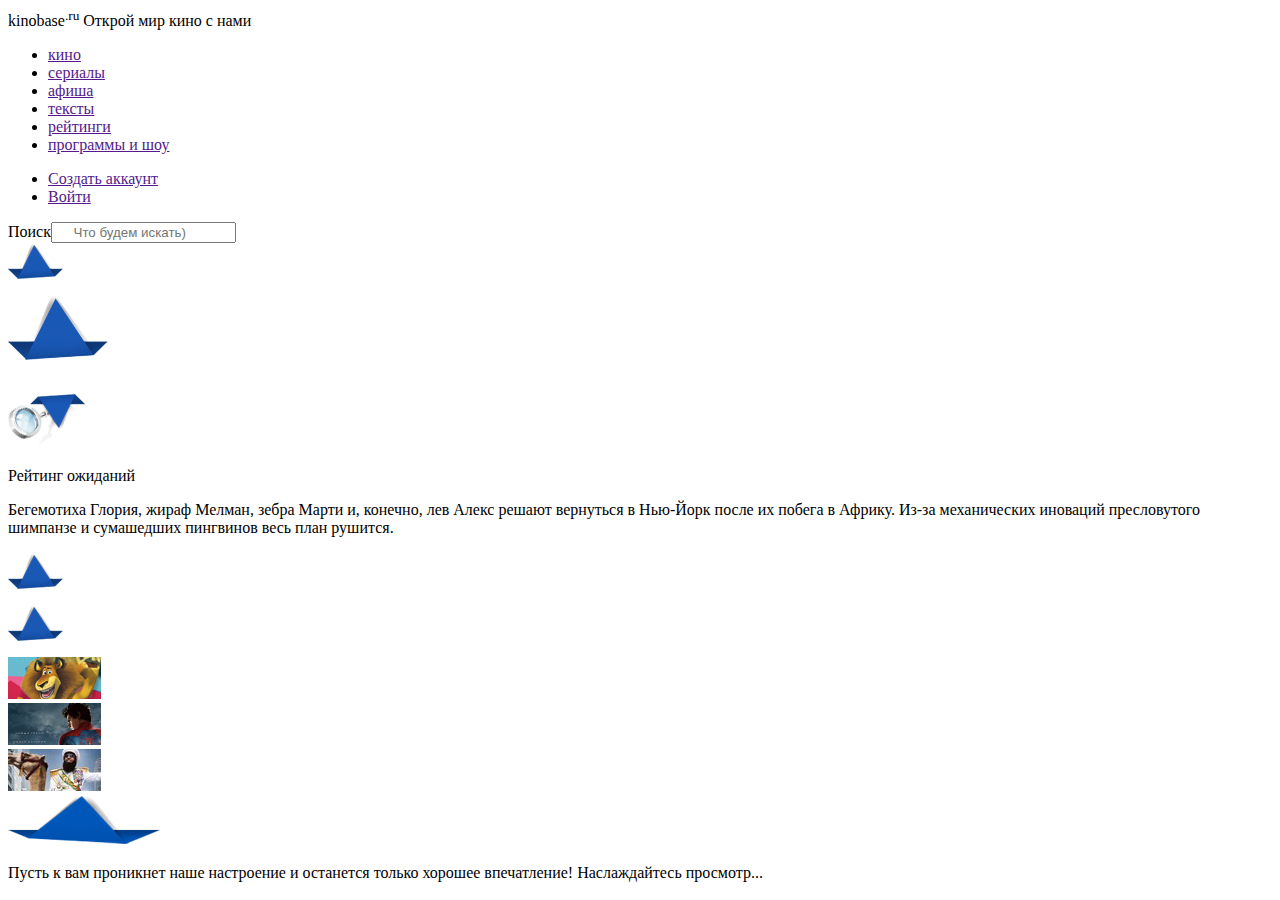
==== homework-3/index.html @ 389592e4 "Update index.html" ====
<!DOCTYPE html>
<html lang="ru">
<head>
	<meta charset="utf-8">
	<meta name="viewport" content="width=device-width, initial-scale=1">
	<title>kinobase</title>
	<link rel="stylesheet" href="css/style.css">
</head>
<body>
	<header>
		<span class="nameplate">kinobase<sup>.ru</sup></span>
		<span class="nameplate-2">Открой мир кино с нами</span>
		<nav>
			<ul class="menu">
				<li><a href="">кино</a></li>
				<li><a href="">сериалы</a></li>
				<li><a href="">афиша</a></li>
				<li><a href="">тексты</a></li>
				<li><a href="">рейтинги</a></li>
				<li><a href="">программы и шоу</a></li>
			</ul>
		</nav>
	</header>
	<section>
		<div class="strip-1">
			<div class="container-enter">
				<ul class="enter">
					<li><a href="" class="border-a">Создать аккаунт</a></li>
					<li><a href="">Войти</a></li>
				</ul>
			</div>
			<div class="container-search">
				<form>
					<label><span class="search">Поиск</span><input class="input" type="text" name="film" placeholder="     Что будем искать)"></label>
				</form>
			</div>
			<div><img src="images/corner_bottom.png" class="corner-bot"></div>
			<div><img src="images/big_corner_bottom.png" class="corner-big"></div>
			<div><img src="images/corner_search.png" class="corner-search"></div>
		</div>
	</section>
	<section>
		<div class="strip-2">
			<div class="container-rating"><p class="rating">Рейтинг ожиданий</p></div>
		</div>
	</section>
	<section>
		<div class="strip-3"></div>
		<div class="container-for-poster">
			<div class="poster"></div>
			<div class="container-item">
				<!--<div class="">
					<p class="text-mad text-mad-2">Мадагаскар 3</p>
					<p class="text-mad">Madagascar 3: Europe's Most Wanted </p>
				</div>-->
				<p class="container-item-text">Бегемотиха Глория, жираф Мелман, зебра Марти и, конечно, лев Алекс решают вернуться в Нью-Йорк после их побега в Африку. Из-за механических иноваций пресловутого шимпанзе и сумашедших пингвинов весь план рушится.</p>
				<div class="top-right-corner"><img src="images/corner_bottom.png"></div>
				<div class="midlle-left-corner"><img src="images/corner_bottom.png"></div>
			</div>
			<div class="triple-poster">
				<div class="smll-image"><img src="images/madagaskar_1.png"></div>
				<div class="smll-image"><img src="images/madagaskar_2.png"></div>
				<div class="smll-image"><img src="images/madagaskar_3.png"></div>
			</div>
			<div><img src="images/big_corner_2.png" class="corner-short"></div>
		</div>
		<div class="strip-4"></div>
	</section>
	<main><p class="text-wish">Пусть к вам проникнет наше настроение и останется только хорошее впечатление! <span class="bold">Наслаждайтесь просмотр...</span></p></main>	
</body>
</html>
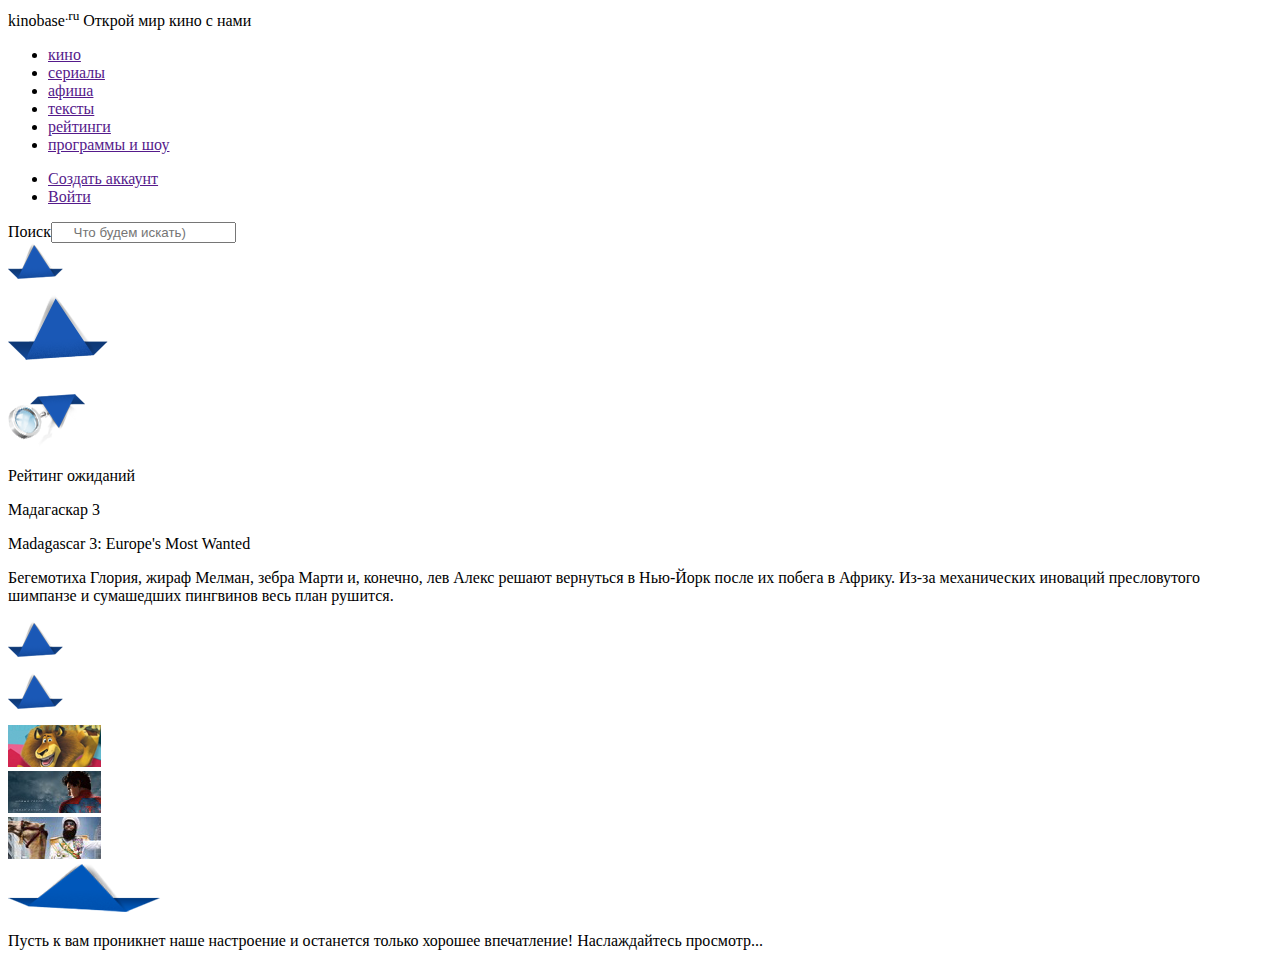
==== commit 93000386: "adding changes" ====
--- a/homework-3/index.html
+++ b/homework-3/index.html
@@ -49,10 +49,10 @@
 		<div class="container-for-poster">
 			<div class="poster"></div>
 			<div class="container-item">
-				<!--<div class="">
+				<div class="">
 					<p class="text-mad text-mad-2">Мадагаскар 3</p>
 					<p class="text-mad">Madagascar 3: Europe's Most Wanted </p>
-				</div>-->
+				</div>
 				<p class="container-item-text">Бегемотиха Глория, жираф Мелман, зебра Марти и, конечно, лев Алекс решают вернуться в Нью-Йорк после их побега в Африку. Из-за механических иноваций пресловутого шимпанзе и сумашедших пингвинов весь план рушится.</p>
 				<div class="top-right-corner"><img src="images/corner_bottom.png"></div>
 				<div class="midlle-left-corner"><img src="images/corner_bottom.png"></div>
--- a/homework-3/css/style.css
+++ b/homework-3/css/style.css
@@ -0,0 +1,71 @@
+<!DOCTYPE html>
+<html lang="ru">
+<head>
+	<meta charset="utf-8">
+	<meta name="viewport" content="width=device-width, initial-scale=1">
+	<title>kinobase</title>
+	<link rel="stylesheet" href="css/style.css">
+</head>
+<body>
+	<header>
+		<span class="nameplate">kinobase<sup>.ru</sup></span>
+		<span class="nameplate-2">Открой мир кино с нами</span>
+		<nav>
+			<ul class="menu">
+				<li><a href="">кино</a></li>
+				<li><a href="">сериалы</a></li>
+				<li><a href="">афиша</a></li>
+				<li><a href="">тексты</a></li>
+				<li><a href="">рейтинги</a></li>
+				<li><a href="">программы и шоу</a></li>
+			</ul>
+		</nav>
+	</header>
+	<section>
+		<div class="strip-1">
+			<div class="container-enter">
+				<ul class="enter">
+					<li><a href="" class="border-a">Создать аккаунт</a></li>
+					<li><a href="">Войти</a></li>
+				</ul>
+			</div>
+			<div class="container-search">
+				<form>
+					<label><span class="search">Поиск</span><input class="input" type="text" name="film" placeholder="     Что будем искать)"></label>
+				</form>
+			</div>
+			<div><img src="images/corner_bottom.png" class="corner-bot"></div>
+			<div><img src="images/big_corner_bottom.png" class="corner-big"></div>
+			<div><img src="images/corner_search.png" class="corner-search"></div>
+		</div>
+	</section>
+	<section>
+		<div class="strip-2">
+			<div class="container-rating"><p class="rating">Рейтинг ожиданий</p></div>
+		</div>
+	</section>
+	<section>
+		<div class="strip-3"></div>
+		<div class="container-for-poster">
+			<div class="poster"></div>
+			<div class="container-item">
+				<!--<div class="">
+					<p class="text-mad text-mad-2">Мадагаскар 3</p>
+					<p class="text-mad">Madagascar 3: Europe's Most Wanted </p>
+				</div>-->
+				<p class="container-item-text">Бегемотиха Глория, жираф Мелман, зебра Марти и, конечно, лев Алекс решают вернуться в Нью-Йорк после их побега в Африку. Из-за механических иноваций пресловутого шимпанзе и сумашедших пингвинов весь план рушится.</p>
+				<div class="top-right-corner"><img src="images/corner_bottom.png"></div>
+				<div class="midlle-left-corner"><img src="images/corner_bottom.png"></div>
+			</div>
+			<div class="triple-poster">
+				<div class="smll-image"><img src="images/madagaskar_1.png"></div>
+				<div class="smll-image"><img src="images/madagaskar_2.png"></div>
+				<div class="smll-image"><img src="images/madagaskar_3.png"></div>
+			</div>
+			<div><img src="images/big_corner_2.png" class="corner-short"></div>
+		</div>
+		<div class="strip-4"></div>
+	</section>
+	<main><p class="text-wish">Пусть к вам проникнет наше настроение и останется только хорошее впечатление! <span class="bold">Наслаждайтесь просмотр...</span></p></main>	
+</body>
+</html>
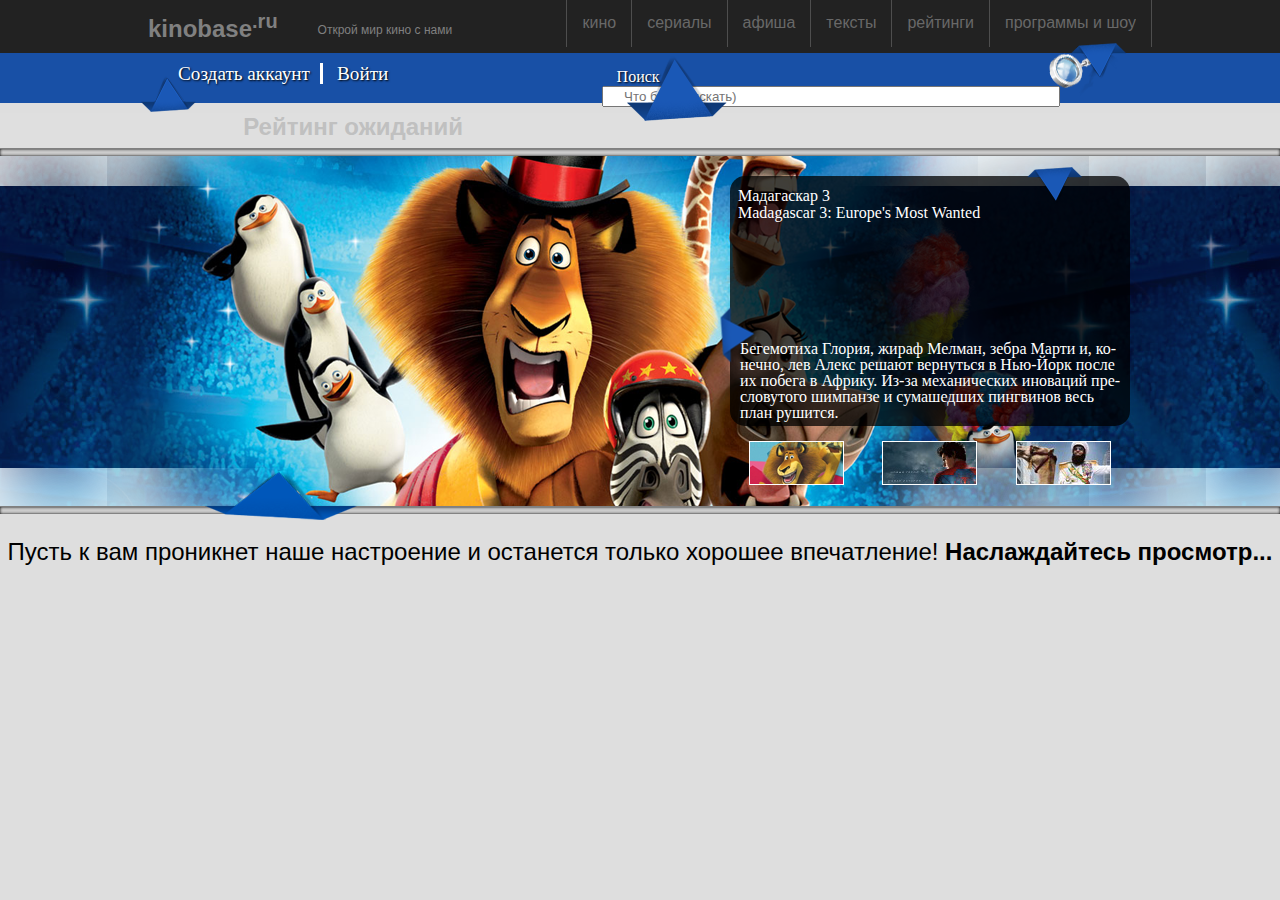
==== commit 1a795b5d: "adding changes to translucent block" ====
--- a/homework-3/index.html
+++ b/homework-3/index.html
@@ -49,9 +49,9 @@
 		<div class="container-for-poster">
 			<div class="poster"></div>
 			<div class="container-item">
-				<div class="">
-					<p class="text-mad text-mad-2">Мадагаскар 3</p>
-					<p class="text-mad">Madagascar 3: Europe's Most Wanted </p>
+				<div class="text-mad">
+					<p>Мадагаскар 3</p>
+					<p>Madagascar 3: Europe's Most Wanted </p>
 				</div>
 				<p class="container-item-text">Бегемотиха Глория, жираф Мелман, зебра Марти и, конечно, лев Алекс решают вернуться в Нью-Йорк после их побега в Африку. Из-за механических иноваций пресловутого шимпанзе и сумашедших пингвинов весь план рушится.</p>
 				<div class="top-right-corner"><img src="images/corner_bottom.png"></div>
--- a/homework-3/css/style.css
+++ b/homework-3/css/style.css
@@ -1,71 +1,213 @@
-<!DOCTYPE html>
-<html lang="ru">
-<head>
-	<meta charset="utf-8">
-	<meta name="viewport" content="width=device-width, initial-scale=1">
-	<title>kinobase</title>
-	<link rel="stylesheet" href="css/style.css">
-</head>
-<body>
-	<header>
-		<span class="nameplate">kinobase<sup>.ru</sup></span>
-		<span class="nameplate-2">Открой мир кино с нами</span>
-		<nav>
-			<ul class="menu">
-				<li><a href="">кино</a></li>
-				<li><a href="">сериалы</a></li>
-				<li><a href="">афиша</a></li>
-				<li><a href="">тексты</a></li>
-				<li><a href="">рейтинги</a></li>
-				<li><a href="">программы и шоу</a></li>
-			</ul>
-		</nav>
-	</header>
-	<section>
-		<div class="strip-1">
-			<div class="container-enter">
-				<ul class="enter">
-					<li><a href="" class="border-a">Создать аккаунт</a></li>
-					<li><a href="">Войти</a></li>
-				</ul>
-			</div>
-			<div class="container-search">
-				<form>
-					<label><span class="search">Поиск</span><input class="input" type="text" name="film" placeholder="     Что будем искать)"></label>
-				</form>
-			</div>
-			<div><img src="images/corner_bottom.png" class="corner-bot"></div>
-			<div><img src="images/big_corner_bottom.png" class="corner-big"></div>
-			<div><img src="images/corner_search.png" class="corner-search"></div>
-		</div>
-	</section>
-	<section>
-		<div class="strip-2">
-			<div class="container-rating"><p class="rating">Рейтинг ожиданий</p></div>
-		</div>
-	</section>
-	<section>
-		<div class="strip-3"></div>
-		<div class="container-for-poster">
-			<div class="poster"></div>
-			<div class="container-item">
-				<!--<div class="">
-					<p class="text-mad text-mad-2">Мадагаскар 3</p>
-					<p class="text-mad">Madagascar 3: Europe's Most Wanted </p>
-				</div>-->
-				<p class="container-item-text">Бегемотиха Глория, жираф Мелман, зебра Марти и, конечно, лев Алекс решают вернуться в Нью-Йорк после их побега в Африку. Из-за механических иноваций пресловутого шимпанзе и сумашедших пингвинов весь план рушится.</p>
-				<div class="top-right-corner"><img src="images/corner_bottom.png"></div>
-				<div class="midlle-left-corner"><img src="images/corner_bottom.png"></div>
-			</div>
-			<div class="triple-poster">
-				<div class="smll-image"><img src="images/madagaskar_1.png"></div>
-				<div class="smll-image"><img src="images/madagaskar_2.png"></div>
-				<div class="smll-image"><img src="images/madagaskar_3.png"></div>
-			</div>
-			<div><img src="images/big_corner_2.png" class="corner-short"></div>
-		</div>
-		<div class="strip-4"></div>
-	</section>
-	<main><p class="text-wish">Пусть к вам проникнет наше настроение и останется только хорошее впечатление! <span class="bold">Наслаждайтесь просмотр...</span></p></main>	
-</body>
-</html>
+body {
+	margin: 0;											
+	padding: 0;
+	background: #dedede;
+}
+header {
+	background: #222222;
+}
+header::after {							/*clearfix для header*/
+    content: "";
+    display: table;
+    clear: both;
+ }
+.nameplate {							/*шильдик kinobase.ru*/
+	float: left;
+	font: bold 1.5em Tahoma, sans-serif;
+	color: grey;
+	padding: 10px 20px;
+	margin-left: 10%;
+}
+.nameplate-2 {							/*шильдик "Открой мир кино с нами"*/
+	font: .75em Tahoma, sans-serif;
+	color: grey;
+	padding: 10px 20px;
+	position: relative;
+	top: 20px;
+}
+.menu {									/*главное меню сайта*/
+	float: right;
+    list-style-type: none;
+    margin: -1.5% 10% 0 0;
+    padding: 0;
+}
+.menu li {
+	display: inline-block;
+	margin-left: -4px;
+    border-left: 1px solid rgba(255,255,255,.2);
+}
+.menu li:last-child {
+    border-right: 1px solid rgba(255,255,255,.2);
+}
+.menu a {								/*оформление главменю сайта*/
+	box-sizing: border-box;
+	display: inline-block;
+	text-decoration: none;
+	color: grey;
+	font: 1em Tahoma, sans-serif;
+	padding: 15px 15px;
+	width: 100%;
+    opacity: .75;
+    transition: opacity 1s, background 1s;
+}
+.menu a:hover {							/*подсветка главменю*/
+    opacity: 1;
+    background: rgba(255,255,255,.15);
+}
+.strip-1 {
+	position: relative;					/*синяя полоса*/
+	background: #1850a6;
+	height: 50px;
+}
+.container-enter {						/*вход/регистрация*/
+	position: absolute;
+	left: 10%;
+}
+.enter {								
+	list-style-type: none;
+	margin-top: 0.625em;
+}
+.enter li {								
+	display: inline-block;
+}
+.enter a {								
+	text-decoration: none;
+	text-shadow: 1px 1px 2px black;
+	font: 1.2em serif;
+	color: white;
+	padding: 0 10px;
+}
+.border-a {								/*разделитель для вход/регистрация*/
+	border-right: 3px solid white;
+}
+.container-search {
+	position: absolute;
+	right: 13%;
+	top: 50%;
+	margin-top: -0.625em;
+	width: 40%;
+}
+.search {
+	color: white;
+	text-shadow: 1px 1px 2px black;
+	padding: 15px;
+}
+.input {
+	width: 450px;
+}
+.corner-bot {
+	position: absolute;
+	top: 23px;
+	left: 11%;
+}
+.corner-big {
+	position: absolute;
+	top: 3px;
+	left: 49%;
+}
+.corner-search {
+	position: absolute;
+	right: 12%;
+	top: -20px;
+}
+.strip-2 {								/*серая полоса*/
+	background: #dfdfdf;
+	height: 35px;
+}
+.container-rating {
+	margin-top: 10px;
+	margin-left: 19%;
+}
+.rating {
+	color: rgb(192,192,192);
+	/*text-shadow: 0 0 2px rgba(0,0,0,0.9);*/
+	font: bold 1.5em sans-serif;
+	margin: 0;
+}
+.strip-3 {								/*верхня полоса с тенью*/
+	background: #cccccc;
+	box-shadow: inset 0 0 3px;
+	border-top: 1px solid grey;
+	height: 7px;
+}
+.container-for-poster {					/*контейнер для карусели?*/
+	position: relative;
+	width: 100%;
+	height: 350px;
+}
+.poster {								/*большой постер к мадагаскару*/											
+	background-image: url(../images/madagaskar-cut.png);
+	width: 100%;
+	height: 350px;
+}
+.top-right-corner {						
+	position: absolute;
+	right: 12%;
+	top: -10%;
+	transform: rotate(180deg);
+}
+.midlle-left-corner {
+	transform: rotate(90deg);
+	right: 93%;
+	top: 53%;
+	position: absolute;
+}
+.container-item {
+	display: flex;						/*полупрозрачный блок с анотацией к мадагаскару*/
+	position: absolute;
+	right: 150px; 
+	top: 20px; 
+	background-color: rgba(0, 0, 0, .75);
+	width: 400px;
+	height: 250px;
+	border-radius: 15px;
+	align-items: flex-end;
+}
+.container-item-text {
+	font: bold;					/*оформление анотации к мадагаскару*/
+	color: white;
+	margin: 0;
+	line-height: 1;
+	padding-left: 10px;
+	padding-bottom: 5px;
+	hyphens: auto; 
+}
+.text-mad {
+	position: absolute;
+	color: white;
+	top: 1%;
+	left: 2%;
+	line-height: .1;
+}
+.triple-poster {						/*блок с мелкими постерами*/
+	position: absolute;
+	height: 50px;
+	width: 400px;
+	right: 150px;
+	bottom: 15px;
+	display: flex;
+	justify-content: space-around;
+}
+.smll-image {							/*размер и рамка для мелких постеров*/
+	width: 93px;
+	height: 42px;
+	border: 1px solid white;
+}
+.corner-short {
+	position: absolute;
+	left: 16%;
+	bottom: -4%;
+}
+.strip-4 {								/*нижняя полоса c тенью*/
+	background: #cccccc;
+	box-shadow: inset 0 0 3px;
+	border-top: 1px solid grey;
+	height: 7px;
+}
+.text-wish {
+	text-align: center;
+	font: 1.5em Tahoma, sans-serif;
+}
+.bold {
+	font-weight: bold;
+}
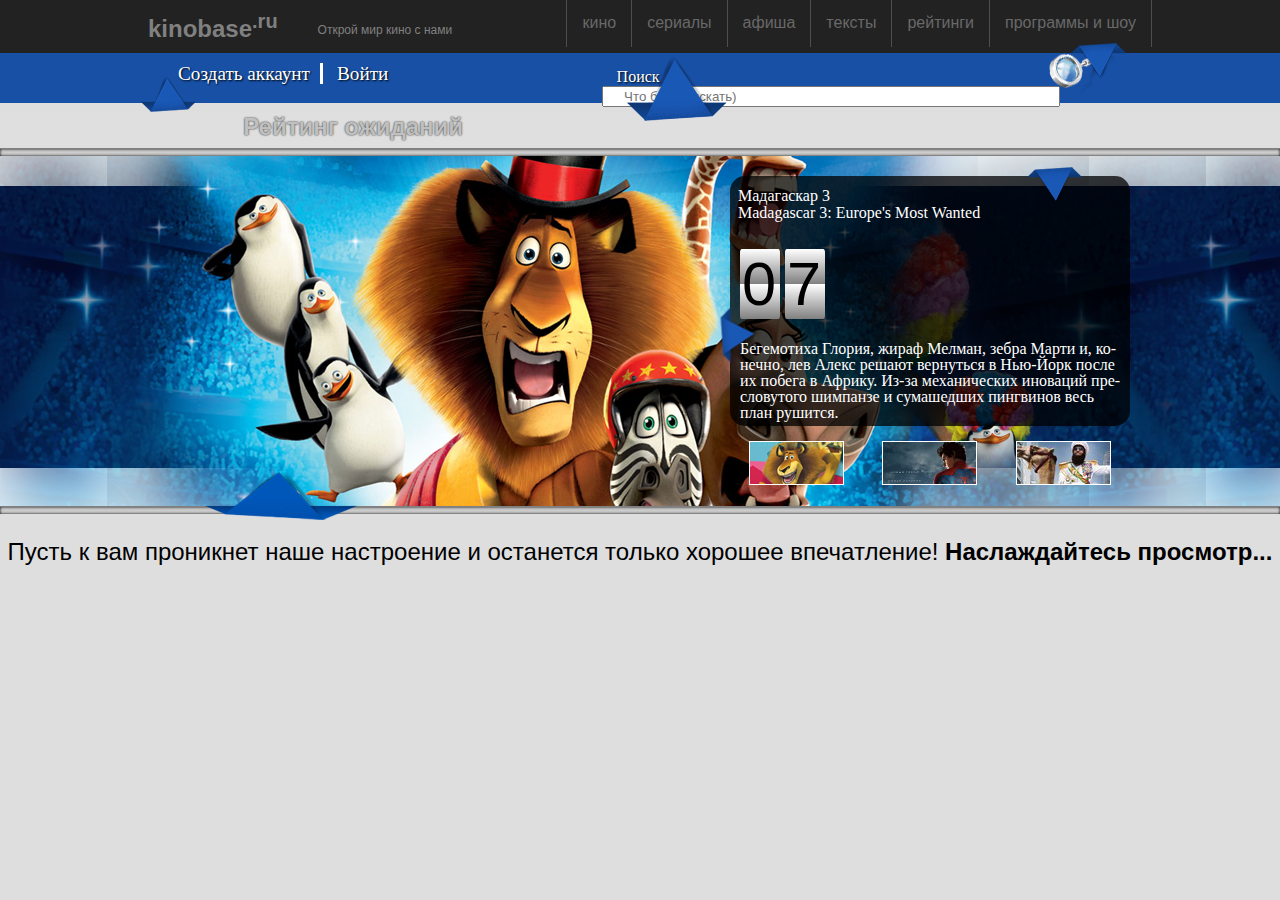
==== commit c63e8152: "editing date-block" ====
--- a/homework-3/index.html
+++ b/homework-3/index.html
@@ -53,6 +53,17 @@
 					<p>Мадагаскар 3</p>
 					<p>Madagascar 3: Europe's Most Wanted </p>
 				</div>
+				<div class="block-info">
+					<div class="date">
+						<div class="zero-bg "><span class="date-tx">0</span></div>
+						<div class="zero-bg seven-bg"><span class="date-tx">7</span></div>
+					</div>
+					<div>
+						<div class=""></div>
+						<div class=""></div>
+						<div class=""></div>
+					</div>
+				</div>
 				<p class="container-item-text">Бегемотиха Глория, жираф Мелман, зебра Марти и, конечно, лев Алекс решают вернуться в Нью-Йорк после их побега в Африку. Из-за механических иноваций пресловутого шимпанзе и сумашедших пингвинов весь план рушится.</p>
 				<div class="top-right-corner"><img src="images/corner_bottom.png"></div>
 				<div class="midlle-left-corner"><img src="images/corner_bottom.png"></div>
--- a/homework-3/css/style.css
+++ b/homework-3/css/style.css
@@ -120,7 +120,7 @@
 }
 .rating {
 	color: rgb(192,192,192);
-	/*text-shadow: 0 0 2px rgba(0,0,0,0.9);*/
+	text-shadow: 0 0 2px rgba(0,0,0,0.9);
 	font: bold 1.5em sans-serif;
 	margin: 0;
 }
@@ -179,6 +179,34 @@
 	left: 2%;
 	line-height: .1;
 }
+.block-info {
+	position: absolute;
+	display: flex;
+	width: 400px;
+	height: 120px;
+	top: 19%;
+	align-items: center;
+}
+.date {
+	position: absolute;
+	display: flex;
+	justify-content: space-between;
+}
+.zero-bg {
+	background-image: repeating-linear-gradient(to bottom, white 35px, grey);
+	width: 40px;
+	height: 70px;
+	border-radius: 5%;
+	margin-left: 10px;
+}
+.date-tx {
+	font: 46pt Tahoma, sans-serif;
+	line-height: 70px;
+	margin-left: 2px;
+}
+.seven-bg {
+	margin-left: 5px;
+}
 .triple-poster {						/*блок с мелкими постерами*/
 	position: absolute;
 	height: 50px;
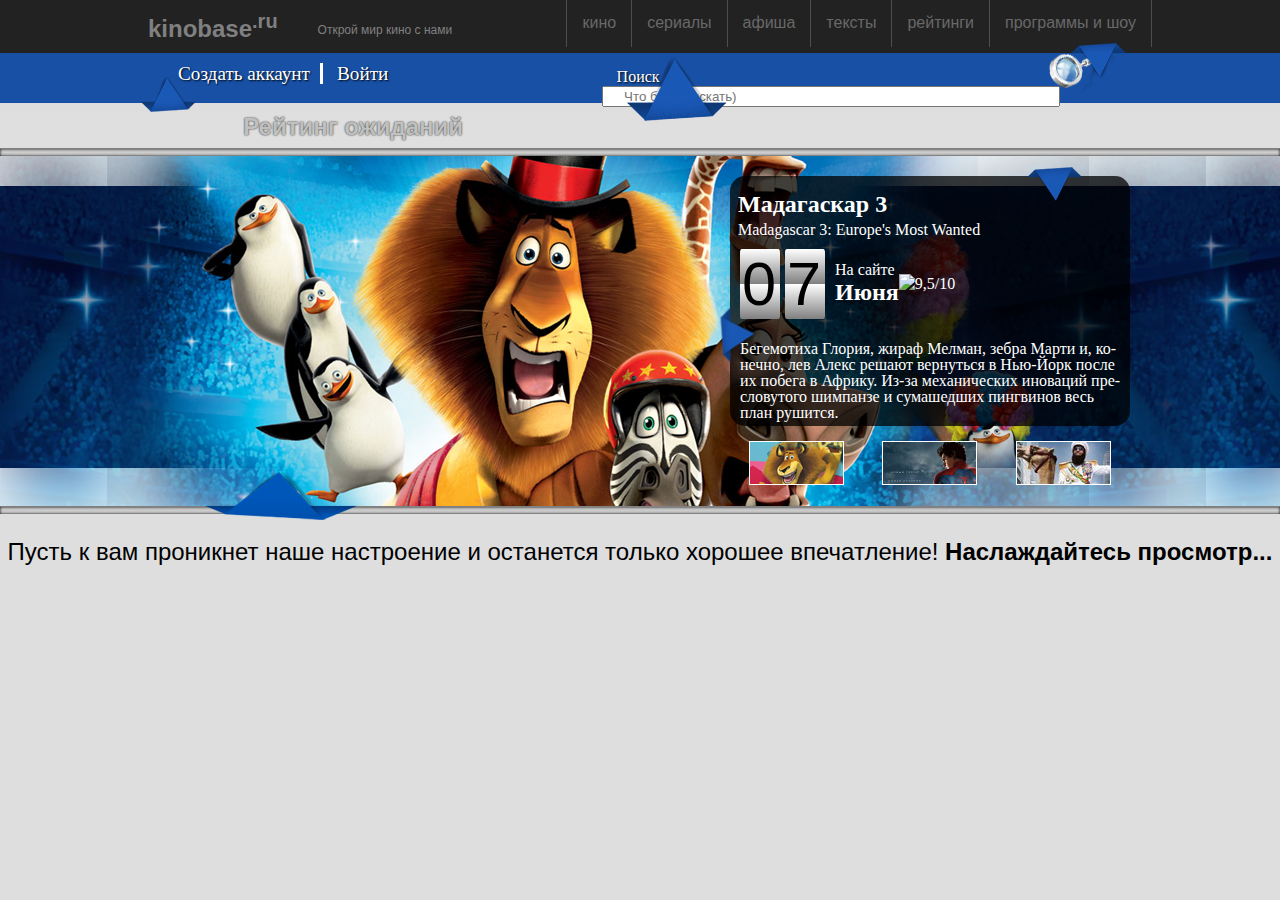
==== commit 6a03fb98: "adding new changes" ====
--- a/homework-3/index.html
+++ b/homework-3/index.html
@@ -34,14 +34,22 @@
 					<label><span class="search">Поиск</span><input class="input" type="text" name="film" placeholder="     Что будем искать)"></label>
 				</form>
 			</div>
-			<div><img src="images/corner_bottom.png" class="corner-bot"></div>
-			<div><img src="images/big_corner_bottom.png" class="corner-big"></div>
-			<div><img src="images/corner_search.png" class="corner-search"></div>
+			<div>
+				<img src="images/corner_bottom.png" class="corner-bot">
+			</div>
+			<div>
+				<img src="images/big_corner_bottom.png" class="corner-big">
+			</div>
+			<div>
+				<img src="images/corner_search.png" class="corner-search">
+			 </div>
 		</div>
 	</section>
 	<section>
 		<div class="strip-2">
-			<div class="container-rating"><p class="rating">Рейтинг ожиданий</p></div>
+			<div class="container-rating">
+				<p class="rating">Рейтинг ожиданий</p>
+			</div>
 		</div>
 	</section>
 	<section>
@@ -50,8 +58,8 @@
 			<div class="poster"></div>
 			<div class="container-item">
 				<div class="text-mad">
-					<p>Мадагаскар 3</p>
-					<p>Madagascar 3: Europe's Most Wanted </p>
+					<p class="tx-bold">Мадагаскар 3</p>
+					<p>Madagascar 3: Europe's Most Wanted</p>
 				</div>
 				<div class="block-info">
 					<div class="date">
@@ -59,24 +67,25 @@
 						<div class="zero-bg seven-bg"><span class="date-tx">7</span></div>
 					</div>
 					<div>
-						<div class=""></div>
-						<div class=""></div>
-						<div class=""></div>
+						<p>На сайте</p>
+						<p class="tx-bold">Июня</p>
 					</div>
+					<div><img src="images/stars.png"></div>
+					<div><p>9,5/10</p></div>
 				</div>
 				<p class="container-item-text">Бегемотиха Глория, жираф Мелман, зебра Марти и, конечно, лев Алекс решают вернуться в Нью-Йорк после их побега в Африку. Из-за механических иноваций пресловутого шимпанзе и сумашедших пингвинов весь план рушится.</p>
 				<div class="top-right-corner"><img src="images/corner_bottom.png"></div>
 				<div class="midlle-left-corner"><img src="images/corner_bottom.png"></div>
 			</div>
 			<div class="triple-poster">
-				<div class="smll-image"><img src="images/madagaskar_1.png"></div>
-				<div class="smll-image"><img src="images/madagaskar_2.png"></div>
-				<div class="smll-image"><img src="images/madagaskar_3.png"></div>
+				<a href=""><img src="images/madagaskar_1.png"></a>
+				<a href=""><img src="images/madagaskar_2.png"></a>
+				<a href=""><img src="images/madagaskar_3.png"></a>
 			</div>
 			<div><img src="images/big_corner_2.png" class="corner-short"></div>
 		</div>
 		<div class="strip-4"></div>
 	</section>
-	<main><p class="text-wish">Пусть к вам проникнет наше настроение и останется только хорошее впечатление! <span class="bold">Наслаждайтесь просмотр...</span></p></main>	
+	<main><p class="text-wish">Пусть к вам проникнет наше настроение и останется только хорошее впечатление! <b>Наслаждайтесь просмотр...</b></p></main>	
 </body>
 </html>
--- a/homework-3/css/style.css
+++ b/homework-3/css/style.css
@@ -80,7 +80,7 @@
 .border-a {								/*разделитель для вход/регистрация*/
 	border-right: 3px solid white;
 }
-.container-search {
+.container-search {						/*поле для поиска*/
 	position: absolute;
 	right: 13%;
 	top: 50%;
@@ -95,17 +95,17 @@
 .input {
 	width: 450px;
 }
-.corner-bot {
+.corner-bot {							/*уголок слева от входа*/
 	position: absolute;
 	top: 23px;
 	left: 11%;
 }
-.corner-big {
+.corner-big {							/*большой уголок слева от поиска*/
 	position: absolute;
 	top: 3px;
 	left: 49%;
 }
-.corner-search {
+.corner-search {						/*уголок с лупой справа от поиска*/
 	position: absolute;
 	right: 12%;
 	top: -20px;
@@ -114,7 +114,7 @@
 	background: #dfdfdf;
 	height: 35px;
 }
-.container-rating {
+.container-rating {						/*текст - рейтинг ожиданий*/
 	margin-top: 10px;
 	margin-left: 19%;
 }
@@ -130,7 +130,7 @@
 	border-top: 1px solid grey;
 	height: 7px;
 }
-.container-for-poster {					/*контейнер для карусели?*/
+.container-for-poster {					/*контейнер для большого постера к мадагаскару*/
 	position: relative;
 	width: 100%;
 	height: 350px;
@@ -140,13 +140,13 @@
 	width: 100%;
 	height: 350px;
 }
-.top-right-corner {						
+.top-right-corner {						/*верхний уголок блока с анотацией*/					
 	position: absolute;
 	right: 12%;
 	top: -10%;
 	transform: rotate(180deg);
 }
-.midlle-left-corner {
+.midlle-left-corner {					/*боковой уголок блока с анотацией*/
 	transform: rotate(90deg);
 	right: 93%;
 	top: 53%;
@@ -164,7 +164,7 @@
 	align-items: flex-end;
 }
 .container-item-text {
-	font: bold;					/*оформление анотации к мадагаскару*/
+	font: bold;							/*оформление анотации к мадагаскару*/
 	color: white;
 	margin: 0;
 	line-height: 1;
@@ -172,40 +172,48 @@
 	padding-bottom: 5px;
 	hyphens: auto; 
 }
-.text-mad {
+.text-mad {								/*верхний текст в блоке с анотацией*/
 	position: absolute;
 	color: white;
 	top: 1%;
 	left: 2%;
 	line-height: .1;
 }
-.block-info {
+.block-info {							/*блок с датой и рейтингом*/
 	position: absolute;
 	display: flex;
 	width: 400px;
 	height: 120px;
 	top: 19%;
 	align-items: center;
-}
-.date {
-	position: absolute;
+	justify-content: flex-start;
+}
+.block-info p{
+	color: white;
+	margin: 0;
+}
+.date {									/*контейнер для даты*/
 	display: flex;
 	justify-content: space-between;
-}
-.zero-bg {
+	margin: 0 10px 0 10px;
+}
+.zero-bg {								/*оформление фона даты*/
 	background-image: repeating-linear-gradient(to bottom, white 35px, grey);
 	width: 40px;
 	height: 70px;
-	border-radius: 5%;
-	margin-left: 10px;
-}
-.date-tx {
+	border-radius: 5%;	
+}
+.date-tx {								/*оформление цифры даты*/					
 	font: 46pt Tahoma, sans-serif;
 	line-height: 70px;
 	margin-left: 2px;
 }
 .seven-bg {
 	margin-left: 5px;
+}
+.tx-bold {									/*жирный текст*/
+	font-size: x-large;
+	font-weight: bold;
 }
 .triple-poster {						/*блок с мелкими постерами*/
 	position: absolute;
@@ -216,12 +224,12 @@
 	display: flex;
 	justify-content: space-around;
 }
-.smll-image {							/*размер и рамка для мелких постеров*/
+.triple-poster img {							/*размер и рамка для мелких постеров*/
 	width: 93px;
 	height: 42px;
 	border: 1px solid white;
 }
-.corner-short {
+.corner-short {							/*растянутый уголок*/
 	position: absolute;
 	left: 16%;
 	bottom: -4%;
@@ -232,10 +240,7 @@
 	border-top: 1px solid grey;
 	height: 7px;
 }
-.text-wish {
+.text-wish {							/*текст пожелание*/
 	text-align: center;
 	font: 1.5em Tahoma, sans-serif;
 }
-.bold {
-	font-weight: bold;
-}
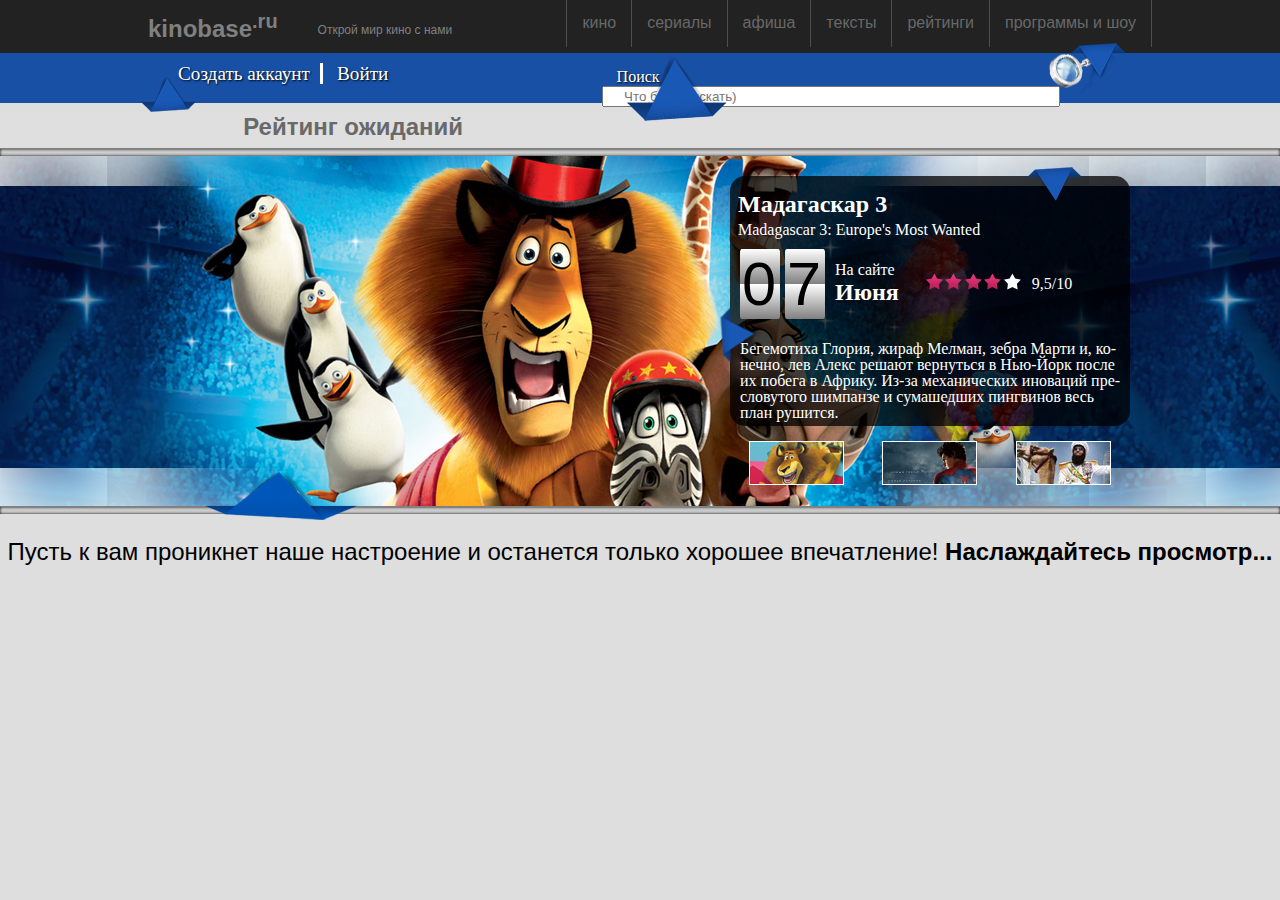
==== commit 78419959: "adding changes" ====
--- a/homework-3/index.html
+++ b/homework-3/index.html
@@ -55,6 +55,10 @@
 	<section>
 		<div class="strip-3"></div>
 		<div class="container-for-poster">
+			<div class="nav-arrows">
+				<img src="">
+				<img src="">
+			</div>
 			<div class="poster"></div>
 			<div class="container-item">
 				<div class="text-mad">
--- a/homework-3/css/style.css
+++ b/homework-3/css/style.css
@@ -119,8 +119,7 @@
 	margin-left: 19%;
 }
 .rating {
-	color: rgb(192,192,192);
-	text-shadow: 0 0 2px rgba(0,0,0,0.9);
+	color: #696969;
 	font: bold 1.5em sans-serif;
 	margin: 0;
 }
@@ -134,6 +133,16 @@
 	position: relative;
 	width: 100%;
 	height: 350px;
+}
+.nav-arrows {
+	position: absolute;
+	top: 50%;
+}
+.left {
+
+}
+.right {
+	
 }
 .poster {								/*большой постер к мадагаскару*/											
 	background-image: url(../images/madagaskar-cut.png);
@@ -211,7 +220,7 @@
 .seven-bg {
 	margin-left: 5px;
 }
-.tx-bold {									/*жирный текст*/
+.tx-bold {								/*жирный текст*/
 	font-size: x-large;
 	font-weight: bold;
 }
@@ -224,7 +233,7 @@
 	display: flex;
 	justify-content: space-around;
 }
-.triple-poster img {							/*размер и рамка для мелких постеров*/
+.triple-poster img {					/*размер и рамка для мелких постеров*/
 	width: 93px;
 	height: 42px;
 	border: 1px solid white;
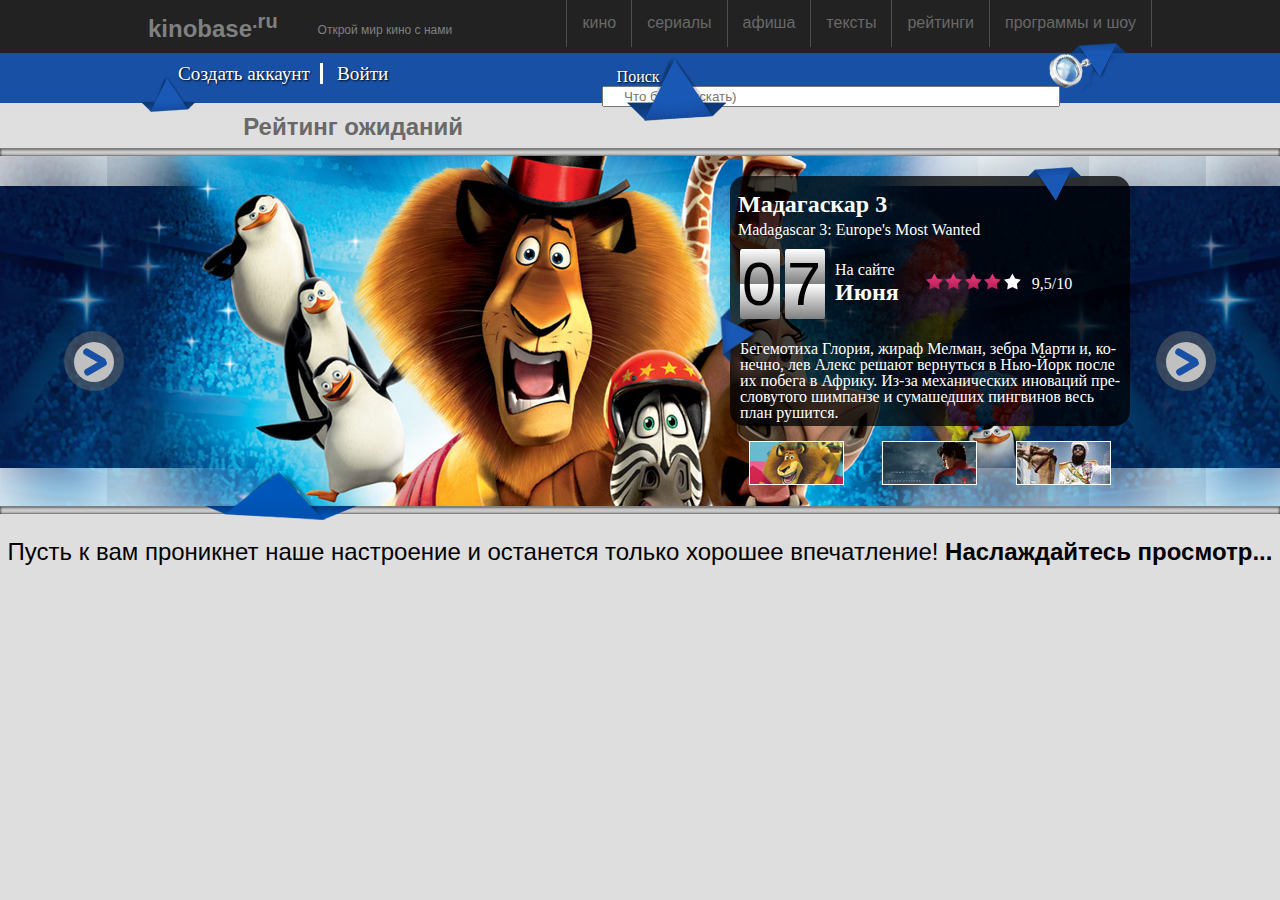
==== commit c3b38b0a: "adding arrows" ====
--- a/homework-3/index.html
+++ b/homework-3/index.html
@@ -42,7 +42,7 @@
 			</div>
 			<div>
 				<img src="images/corner_search.png" class="corner-search">
-			 </div>
+			</div>
 		</div>
 	</section>
 	<section>
@@ -55,9 +55,17 @@
 	<section>
 		<div class="strip-3"></div>
 		<div class="container-for-poster">
-			<div class="nav-arrows">
-				<img src="">
-				<img src="">
+			<div class="circle-bg left">
+				<div class="circle-sm">
+					<div class="side-1"></div>
+					<div class="side-2"></div>
+				</div>
+			</div>
+			<div class="circle-bg right">
+				<div class="circle-sm">
+					<div class="side-1"></div>
+					<div class="side-2"></div>
+				</div>
 			</div>
 			<div class="poster"></div>
 			<div class="container-item">
--- a/homework-3/css/style.css
+++ b/homework-3/css/style.css
@@ -7,10 +7,10 @@
 	background: #222222;
 }
 header::after {							/*clearfix для header*/
-    content: "";
-    display: table;
-    clear: both;
- }
+	content: "";
+	display: table;
+	clear: both;
+}
 .nameplate {							/*шильдик kinobase.ru*/
 	float: left;
 	font: bold 1.5em Tahoma, sans-serif;
@@ -19,25 +19,25 @@
 	margin-left: 10%;
 }
 .nameplate-2 {							/*шильдик "Открой мир кино с нами"*/
-	font: .75em Tahoma, sans-serif;
-	color: grey;
-	padding: 10px 20px;
-	position: relative;
-	top: 20px;
+font: .75em Tahoma, sans-serif;
+color: grey;
+padding: 10px 20px;
+position: relative;
+top: 20px;
 }
 .menu {									/*главное меню сайта*/
 	float: right;
-    list-style-type: none;
-    margin: -1.5% 10% 0 0;
-    padding: 0;
+	list-style-type: none;
+	margin: -1.5% 10% 0 0;
+	padding: 0;
 }
 .menu li {
 	display: inline-block;
 	margin-left: -4px;
-    border-left: 1px solid rgba(255,255,255,.2);
+	border-left: 1px solid rgba(255,255,255,.2);
 }
 .menu li:last-child {
-    border-right: 1px solid rgba(255,255,255,.2);
+	border-right: 1px solid rgba(255,255,255,.2);
 }
 .menu a {								/*оформление главменю сайта*/
 	box-sizing: border-box;
@@ -47,12 +47,12 @@
 	font: 1em Tahoma, sans-serif;
 	padding: 15px 15px;
 	width: 100%;
-    opacity: .75;
-    transition: opacity 1s, background 1s;
+	opacity: .75;
+	transition: opacity 1s, background 1s;
 }
 .menu a:hover {							/*подсветка главменю*/
-    opacity: 1;
-    background: rgba(255,255,255,.15);
+	opacity: 1;
+	background: rgba(255,255,255,.15);
 }
 .strip-1 {
 	position: relative;					/*синяя полоса*/
@@ -134,15 +134,47 @@
 	width: 100%;
 	height: 350px;
 }
-.nav-arrows {
+.circle-bg {
 	position: absolute;
 	top: 50%;
+	width: 60px;
+	height: 60px;
+	background: rgba(105,105,105,0.5);
+	border-radius: 50%;
+}
+.circle-sm {
+	position: absolute;
+	top: 18%; left: 16%;
+	width: 40px;
+	height: 40px;
+	background: #C0C0C0;
+	border-radius: 50%;
+}
+.side-1 {
+	position: absolute;
+	width: 7px;
+	height: 25px;
+	border-radius: 5px;
+	background: #1850a6;
+	transform: rotate(-60deg);
+	left: 44%;
+	top: 5%;
+}
+.side-2 {
+	position: absolute;
+	width: 7px;
+	height: 25px;
+	border-radius: 5px;
+	background: #1850a6;
+	transform: rotate(60deg);
+	left: 45%;
+	top: 32%;
 }
 .left {
-
+	left: 5%;
 }
 .right {
-	
+	right: 5%;
 }
 .poster {								/*большой постер к мадагаскару*/											
 	background-image: url(../images/madagaskar-cut.png);
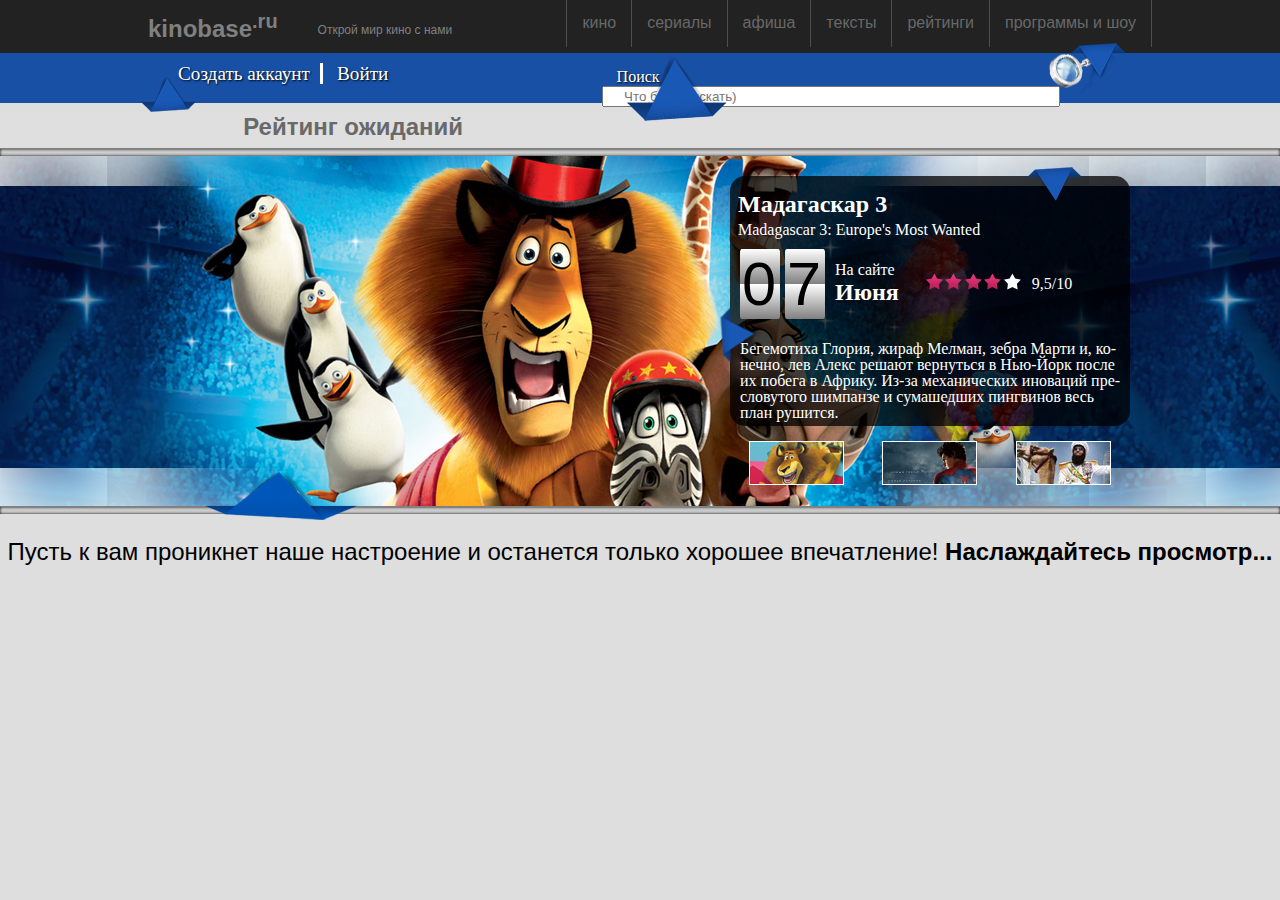
==== commit c9c65e53: "final changes" ====
--- a/homework-3/index.html
+++ b/homework-3/index.html
@@ -55,18 +55,6 @@
 	<section>
 		<div class="strip-3"></div>
 		<div class="container-for-poster">
-			<div class="circle-bg left">
-				<div class="circle-sm">
-					<div class="side-1"></div>
-					<div class="side-2"></div>
-				</div>
-			</div>
-			<div class="circle-bg right">
-				<div class="circle-sm">
-					<div class="side-1"></div>
-					<div class="side-2"></div>
-				</div>
-			</div>
 			<div class="poster"></div>
 			<div class="container-item">
 				<div class="text-mad">
--- a/homework-3/css/style.css
+++ b/homework-3/css/style.css
@@ -134,48 +134,6 @@
 	width: 100%;
 	height: 350px;
 }
-.circle-bg {
-	position: absolute;
-	top: 50%;
-	width: 60px;
-	height: 60px;
-	background: rgba(105,105,105,0.5);
-	border-radius: 50%;
-}
-.circle-sm {
-	position: absolute;
-	top: 18%; left: 16%;
-	width: 40px;
-	height: 40px;
-	background: #C0C0C0;
-	border-radius: 50%;
-}
-.side-1 {
-	position: absolute;
-	width: 7px;
-	height: 25px;
-	border-radius: 5px;
-	background: #1850a6;
-	transform: rotate(-60deg);
-	left: 44%;
-	top: 5%;
-}
-.side-2 {
-	position: absolute;
-	width: 7px;
-	height: 25px;
-	border-radius: 5px;
-	background: #1850a6;
-	transform: rotate(60deg);
-	left: 45%;
-	top: 32%;
-}
-.left {
-	left: 5%;
-}
-.right {
-	right: 5%;
-}
 .poster {								/*большой постер к мадагаскару*/											
 	background-image: url(../images/madagaskar-cut.png);
 	width: 100%;
